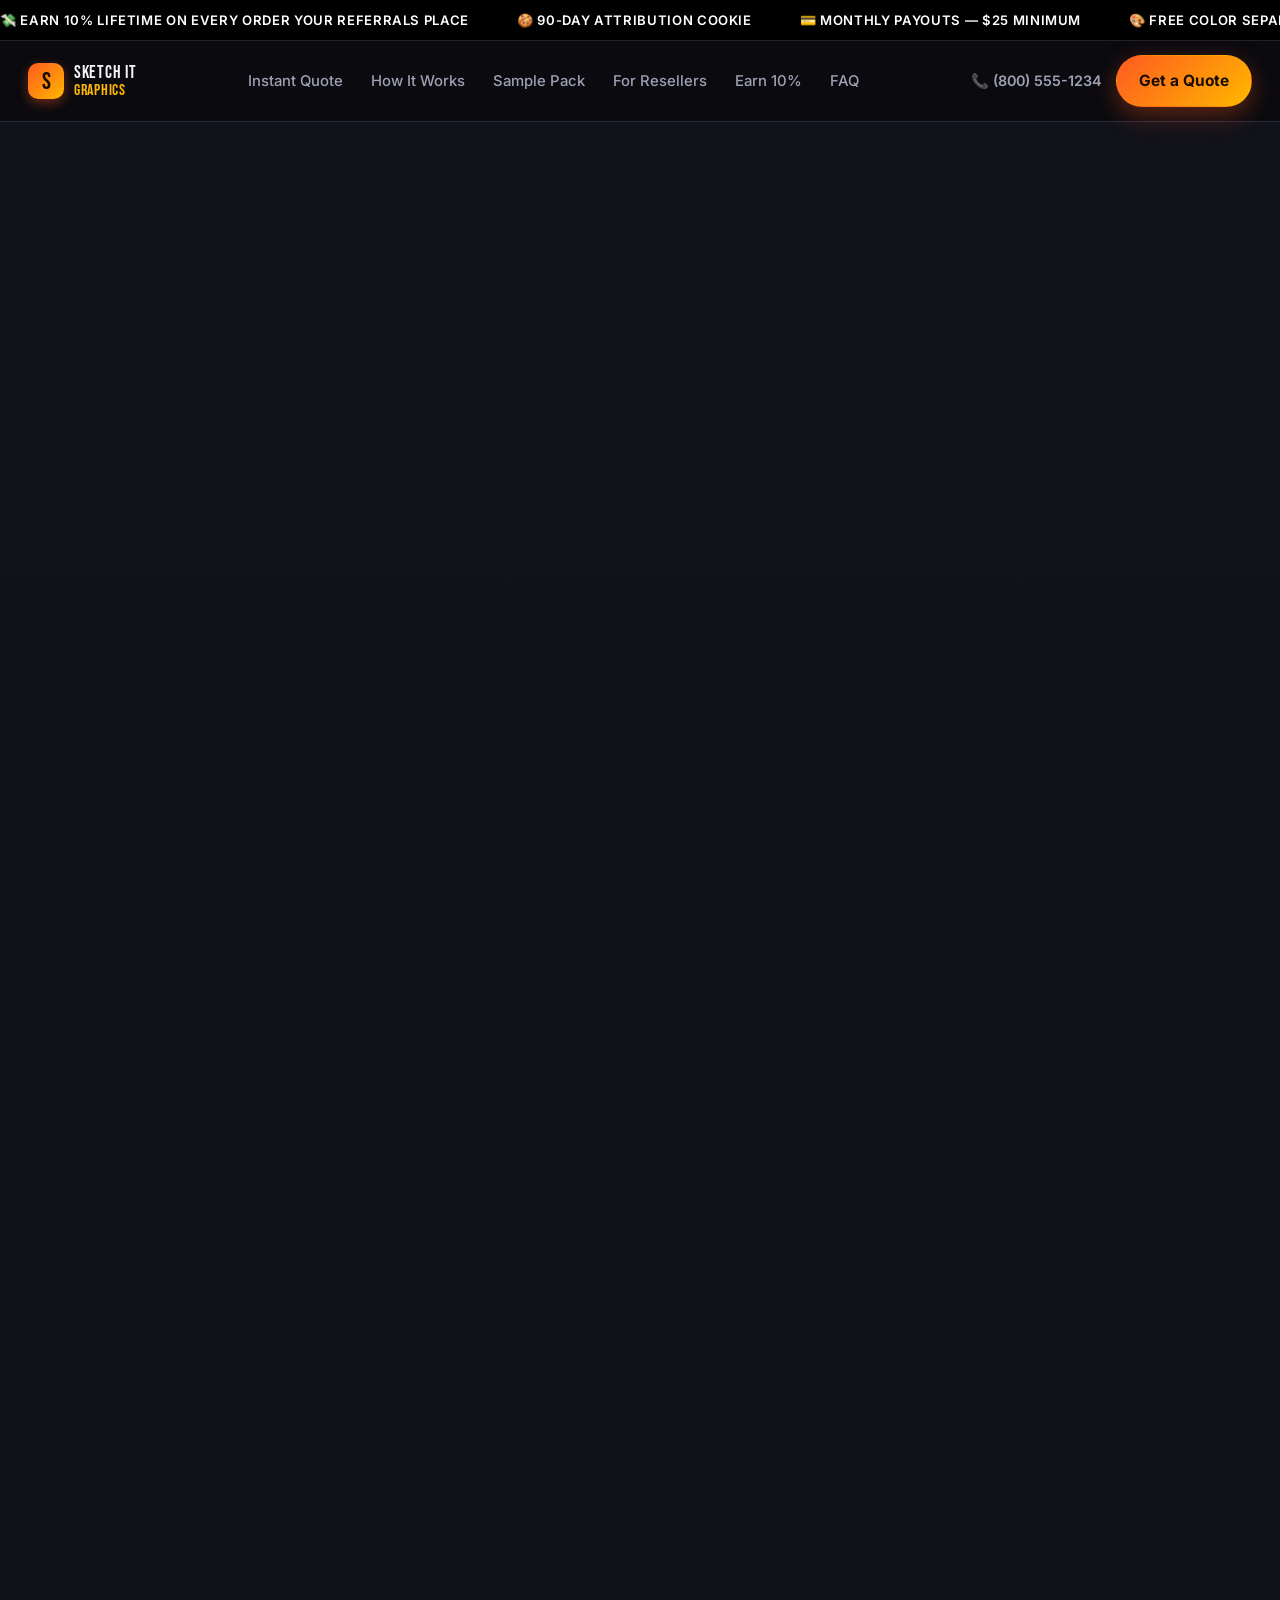
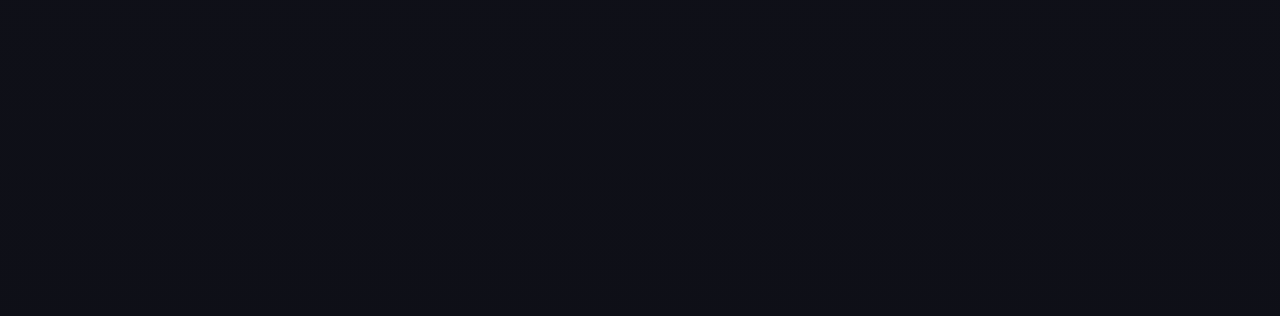
==== affiliate.html @ 32f90315 "Single-product reframe + free color separation + real separation API - Color separation now FREE (wa" ====
<!doctype html>
<html lang="en-US" dir="ltr">
<head>
<meta charset="utf-8" />
<meta name="viewport" content="width=device-width,initial-scale=1,viewport-fit=cover" />

<title>Affiliate Program — Earn 10% Lifetime · Sketch It Graphics</title>
<meta name="description" content="Earn 10% lifetime commission on every order your referrals ever place — first order, reorders, all of it. Free to join, 90-day cookie, monthly payouts. Sketch It Graphics affiliate program." />
<meta name="author" content="Sketch It Graphics" />
<meta name="robots" content="index,follow,max-snippet:-1,max-image-preview:large" />
<link rel="canonical" href="https://sketchitgraphics.com/affiliate.html" />

<meta name="theme-color" content="#0b0b10" media="(prefers-color-scheme: dark)" />
<meta name="theme-color" content="#ff5a1f" media="(prefers-color-scheme: light)" />
<meta name="application-name" content="Sketch It Graphics" />
<link rel="manifest" href="/site.webmanifest" />
<link rel="icon" type="image/svg+xml" href="/favicon.svg" />
<link rel="apple-touch-icon" href="/apple-touch-icon.png" />

<meta property="og:site_name" content="Sketch It Graphics" />
<meta property="og:type" content="website" />
<meta property="og:url" content="https://sketchitgraphics.com/affiliate.html" />
<meta property="og:title" content="Affiliate Program — Earn 10% Lifetime · Sketch It Graphics" />
<meta property="og:description" content="Earn 10% lifetime commission on every order your referrals ever place. Free to join, monthly payouts." />
<meta property="og:image" content="https://sketchitgraphics.com/og-image.png" />

<link rel="preconnect" href="https://fonts.googleapis.com">
<link rel="preconnect" href="https://fonts.gstatic.com" crossorigin>
<link rel="preload" as="style" href="https://fonts.googleapis.com/css2?family=Bebas+Neue&family=Inter:wght@400;500;600;700;800&display=swap">
<link rel="stylesheet" href="https://fonts.googleapis.com/css2?family=Bebas+Neue&family=Inter:wght@400;500;600;700;800&display=swap" media="print" onload="this.media='all';this.onload=null">
<noscript><link rel="stylesheet" href="https://fonts.googleapis.com/css2?family=Bebas+Neue&family=Inter:wght@400;500;600;700;800&display=swap"></noscript>
<link rel="stylesheet" href="styles.css" />

<script type="application/ld+json">
{
  "@context": "https://schema.org",
  "@type": "FAQPage",
  "mainEntity": [{
    "@type": "Question",
    "name": "How does the affiliate program work? Is it really 10% forever?",
    "acceptedAnswer": {
      "@type": "Answer",
      "text": "Yes. Sign up free, get a unique referral link, and anyone who orders through it is tagged to you for life. Every order they place — first order, reorders, rush jobs — pays you 10% of the order subtotal. Tracking uses a 90-day cookie plus permanent customer association on first purchase. Payouts are monthly via PayPal, Stripe, or ACH ($25 minimum). It stays a flat 10% on every order — no caps and no expiration."
    }
  }]
}
</script>
</head>
<body>

<a class="skip-link" href="#affiliate">Skip to affiliate program</a>

<!-- Top promo bar -->
<div class="promo-bar">
  <div class="promo-track">
    <span>💸 EARN 10% LIFETIME ON EVERY ORDER YOUR REFERRALS PLACE</span>
    <span>🍪 90-DAY ATTRIBUTION COOKIE</span>
    <span>💳 MONTHLY PAYOUTS — $25 MINIMUM</span>
    <span>🎨 FREE COLOR SEPARATION ON EVERY ORDER</span>
    <span>💸 EARN 10% LIFETIME ON EVERY ORDER YOUR REFERRALS PLACE</span>
    <span>🍪 90-DAY ATTRIBUTION COOKIE</span>
    <span>💳 MONTHLY PAYOUTS — $25 MINIMUM</span>
    <span>🎨 FREE COLOR SEPARATION ON EVERY ORDER</span>
  </div>
</div>

<!-- Nav -->
<header class="nav">
  <a href="/" class="logo">
    <span class="logo-mark">S</span>
    <span class="logo-text">Sketch It<br><em>Graphics</em></span>
  </a>
  <nav class="nav-links">
    <a href="/#quote">Instant Quote</a>
    <a href="/#how">How It Works</a>
    <a href="/#samples">Sample Pack</a>
    <a href="/reseller.html">For Resellers</a>
    <a href="/affiliate.html" class="active">Earn 10%</a>
    <a href="/#faq">FAQ</a>
  </nav>
  <div class="nav-cta">
    <a href="tel:+18005551234" class="phone">📞 (800) 555-1234</a>
    <a href="/#quote" class="btn btn-primary">Get a Quote</a>
  </div>
  <button class="hamburger" aria-label="menu">☰</button>
</header>

<!-- AFFILIATE -->
<section class="affiliate" id="affiliate">
  <div class="container">
    <div class="section-head">
      <span class="eyebrow">💸 Affiliate Program</span>
      <h2>Earn <span class="grad">10% of every order</span> your referrals ever place.</h2>
      <p>Not a one-time bounty. <b>Lifetime commission</b> — every reorder your client ever places with us pays you 10%. Forever.</p>
    </div>

    <div class="aff-grid">

      <!-- Earnings calculator -->
      <div class="aff-card aff-calc">
        <h3>📈 What you'd earn</h3>
        <p class="rc-sub">Adjust to your real audience. Lifetime commissions compound.</p>

        <div class="rc-row">
          <label>Clients you refer / month</label>
          <div class="rc-input"><input type="number" id="afClients" value="5" step="1" min="0" /></div>
        </div>
        <div class="rc-row">
          <label>Avg. order value</label>
          <div class="rc-input"><span>$</span><input type="number" id="afAvg" value="220" step="10" min="0" /></div>
        </div>
        <div class="rc-row">
          <label>Reorders per client / year</label>
          <div class="rc-input"><input type="number" id="afReorders" value="6" step="1" min="0" /></div>
        </div>
        <div class="rc-row">
          <label>Commission rate</label>
          <div class="rc-input rc-locked"><span>%</span><input type="number" value="10" disabled /></div>
        </div>

        <div class="rc-result aff-result">
          <div><span>Month 1</span><b id="afMonth1">$110</b></div>
          <div><span>Year 1</span><b id="afYear1">$7,920</b></div>
          <div><span>Year 3 (compounding)</span><b id="afYear3">$23,760</b></div>
        </div>
        <small class="micro">Assumes clients keep ordering at the same rate. Real numbers vary — track your actuals in your affiliate dashboard.</small>
      </div>

      <!-- Signup -->
      <div class="aff-card aff-signup">
        <h3>🎯 Apply in 30 seconds</h3>
        <p class="rc-sub">No follower minimum. Approval within 1 business day.</p>
        <form id="affForm" class="aff-form">
          <label class="af-field">
            <span>Full name</span>
            <input type="text" id="afName" required placeholder="Jane Designer" />
          </label>
          <label class="af-field">
            <span>Email</span>
            <input type="email" id="afEmail" required placeholder="you@email.com" />
          </label>
          <label class="af-field">
            <span>How will you promote us?</span>
            <select id="afChannel" required>
              <option value="">Pick one…</option>
              <option>Instagram / TikTok / social</option>
              <option>YouTube</option>
              <option>Email list / newsletter</option>
              <option>Blog / SEO content</option>
              <option>Discord / community</option>
              <option>I'm a designer with clients</option>
              <option>I run a print/sign shop</option>
              <option>Other</option>
            </select>
          </label>
          <label class="af-field">
            <span>Audience size or client volume <small>(optional)</small></span>
            <input type="text" id="afAudience" placeholder="e.g. 18k IG followers, or 12 clients/month" />
          </label>
          <label class="af-field">
            <span>Preferred referral code</span>
            <div class="af-code-input">
              <span class="af-prefix">sketchitgraphics.com/r/</span>
              <input type="text" id="afCode" placeholder="janedesigner" pattern="[a-z0-9-]{3,20}" maxlength="20" />
            </div>
            <small class="af-hint" id="afCodeStatus">3–20 chars, lowercase letters, numbers, dashes.</small>
          </label>
          <label class="toggle af-terms">
            <input type="checkbox" id="afAgree" required />
            <span>I agree to the <a href="#" id="afTermsLink">affiliate terms</a> — no spam, no fake traffic, no incentivized clicks.</span>
          </label>
          <button class="btn btn-primary btn-block btn-xl" type="submit">Apply for affiliate account →</button>
        </form>
        <div class="aff-success" id="affSuccess" hidden>
          <div class="success-mark">✓</div>
          <h4>You're in.</h4>
          <p>Your referral link is live. Bookmark your dashboard — first commission posts the moment a client of yours orders.</p>
          <div class="success-link">
            <code id="affLinkOut">sketchitgraphics.com/r/janedesigner</code>
            <button class="btn btn-ghost" id="copyLink">Copy</button>
          </div>
          <button class="btn btn-ghost btn-block" id="viewDash">View sample dashboard ↓</button>
        </div>
      </div>

      <!-- Dashboard preview -->
      <div class="aff-card aff-dash" id="affDash">
        <div class="dash-head">
          <h3>📊 Your affiliate dashboard</h3>
          <span class="dash-status"><span class="pulse"></span> Live preview</span>
        </div>

        <div class="dash-stats">
          <div class="ds">
            <span>This month</span>
            <b>$1,284<sup>.50</sup></b>
            <em class="up">↑ 22% vs last</em>
          </div>
          <div class="ds">
            <span>Lifetime earnings</span>
            <b>$11,408<sup>.00</sup></b>
            <em class="muted">since Jan 2026</em>
          </div>
          <div class="ds">
            <span>Active clients</span>
            <b>47</b>
            <em class="up">↑ 3 new</em>
          </div>
          <div class="ds">
            <span>Conversion rate</span>
            <b>14.2%</b>
            <em class="muted">click → first order</em>
          </div>
        </div>

        <div class="dash-section">
          <div class="dash-label">Recent commissions</div>
          <div class="dash-row"><span>InkLab Apparel</span><span class="pill pill-good">paid</span><b>+$48.20</b></div>
          <div class="dash-row"><span>Brookhaven Bears</span><span class="pill pill-good">paid</span><b>+$31.50</b></div>
          <div class="dash-row"><span>Sun Coast Marketing</span><span class="pill pill-pend">pending</span><b>+$92.40</b></div>
          <div class="dash-row"><span>Mira's Studio</span><span class="pill pill-pend">pending</span><b>+$22.00</b></div>
        </div>

        <div class="dash-section">
          <div class="dash-label">Your link</div>
          <div class="dash-link">
            <code id="dashLink">sketchitgraphics.com/r/your-code</code>
            <button class="btn btn-ghost" id="dashCopy">Copy</button>
          </div>
          <div class="dash-share">
            <a href="#" class="share-btn">📱 IG bio</a>
            <a href="#" class="share-btn">🎥 TikTok</a>
            <a href="#" class="share-btn">✉ Email</a>
            <a href="#" class="share-btn">📄 PDF kit</a>
          </div>
        </div>
      </div>
    </div>

    <!-- Perks strip -->
    <div class="aff-perks">
      <div class="ap"><b>🔁 Lifetime</b><span>10% on every reorder, no expiration</span></div>
      <div class="ap"><b>🍪 90-day cookie</b><span>Long-window attribution across devices</span></div>
      <div class="ap"><b>💳 Monthly payouts</b><span>PayPal, Stripe, or ACH — $25 minimum</span></div>
      <div class="ap"><b>📈 Real-time tracking</b><span>See clicks, orders, and earnings live</span></div>
      <div class="ap"><b>🎨 Creator kit</b><span>Logos, mockups, copy templates, sample videos</span></div>
      <div class="ap"><b>🏆 Flat 10%</b><span>Same rate on every order — no caps, no tiers to chase</span></div>
    </div>

    <!-- FAQ -->
    <div class="faq-list" style="max-width:760px;margin:40px auto 0">
      <details>
        <summary>How does the affiliate program work? Is it really 10% forever?</summary>
        <p>Yes — really. Sign up free, get a unique referral link, and anyone who orders through it gets tagged to you for life. Every order they place — first one, reorders, rush jobs — pays you <b>10%</b> of the order subtotal. We track via a 90-day cookie + permanent customer association on first purchase. Payouts are monthly via PayPal, Stripe, or ACH ($25 minimum). It stays a flat 10% on every order — no caps and no expiration.</p>
      </details>
    </div>
  </div>
</section>

<!-- FOOTER -->
<footer class="footer">
  <div class="container footer-grid">
    <div>
      <div class="logo footer-logo">
        <span class="logo-mark">S</span>
        <span class="logo-text">Sketch It<br><em>Graphics</em></span>
      </div>
      <p class="footer-tag">Custom heat transfers, quoted instantly. Made in the USA.</p>
      <div class="footer-social">
        <a href="#" aria-label="Instagram">IG</a>
        <a href="#" aria-label="TikTok">TT</a>
        <a href="#" aria-label="YouTube">YT</a>
        <a href="#" aria-label="Facebook">FB</a>
      </div>
    </div>
    <div>
      <h4>Product</h4>
      <a href="/#quote">Instant quote</a>
      <a href="/#about">Custom heat transfers</a>
      <a href="/#samples">Sample pack</a>
    </div>
    <div>
      <h4>Programs</h4>
      <a href="/#how">How it works</a>
      <a href="/reseller.html">Reseller program</a>
      <a href="/affiliate.html">Affiliate · earn 10%</a>
      <a href="/#faq">FAQ</a>
    </div>
    <div>
      <h4>Contact</h4>
      <a href="tel:+18005551234">📞 (800) 555-1234</a>
      <a href="sms:+18005551234">💬 Text us</a>
      <a href="mailto:hello@sketchitgraphics.com">✉ hello@sketchitgraphics.com</a>
      <p class="hours">Mon–Fri · 9a–6p ET</p>
    </div>
  </div>
  <div class="container footer-base">
    <span>© 2026 Sketch It Graphics, LLC</span>
    <span><a href="#">Terms</a> · <a href="#">Privacy</a> · <a href="#">Shipping</a> · <a href="#">Returns</a></span>
  </div>
</footer>

<script src="common.js" defer></script>
<script src="affiliate.js" defer></script>
</body>
</html>
---- styles.css ----
/* ============ MOBILE / PERF ============ */
html{scroll-behavior:smooth}
html,body{overflow-x:hidden;max-width:100vw}

/* Reduce paint cost — only animate transform/opacity */
@media (prefers-reduced-motion: reduce){
  *,*::before,*::after{
    animation-duration:.01ms!important;
    animation-iteration-count:1!important;
    transition-duration:.01ms!important;
    scroll-behavior:auto!important;
  }
  .promo-track{animation:none!important;transform:none!important}
  .floating-card{animation:none!important}
  .pulse{animation:none!important;box-shadow:none!important}
}

/* Lazy-render below-the-fold sections (browser skips paint/layout when off-screen) */
.products,.how,.samples,.reseller,.affiliate,.reviews,.faq,.seo-content,.final-cta,.footer{
  content-visibility:auto;
  contain-intrinsic-size:auto 800px;
}

/* Hint compositor for animated elements */
.promo-track,.floating-card,.shirt-svg,.sp,.pulse{will-change:transform}
.ship-fill{will-change:width}

/* Touch target minimums — Apple/Google guideline = 44×44px */
@media (pointer:coarse){
  .btn{min-height:44px}
  .seg-btn{min-height:44px}
  .nav-links a{padding:8px 0}
  .faq summary{min-height:48px}
  .footer a,.share-btn{min-height:36px;display:inline-flex;align-items:center}
}

/* Mobile: kill heavy effects */
@media (max-width:640px){
  /* Drop expensive backdrop blurs on mobile (huge GPU win) */
  .nav,.sticky-mobile{backdrop-filter:none;background:rgba(11,11,16,.96)}
  .modal{backdrop-filter:none}
  /* Slow long-running animations to reduce battery drain */
  .promo-track{animation-duration:50s}
  .floating-card{animation:none}
  /* Contain hero so floats don't blow out viewport */
  .hero,.hero-inner,.hero-visual{overflow:hidden}
  .mockup-shirt{max-width:88vw}
  /* Stop horizontal scroll from rotated sample chips */
  .sample-stack{transform:none}
  .sp{transform:none!important}
}

/* ============ A11Y ============ */
.skip-link{position:absolute;top:-100px;left:8px;background:var(--brand);color:#1a0c00;padding:10px 16px;border-radius:6px;font-weight:700;z-index:200;transition:top .15s}
.skip-link:focus{top:8px;outline:2px solid #fff;outline-offset:2px}

/* ============ BASE ============ */
*,*::before,*::after{box-sizing:border-box}
:root{
  --bg:#0b0b10;
  --bg-2:#11121a;
  --surface:#171823;
  --surface-2:#1f2030;
  --line:#2a2c3d;
  --text:#f5f5f7;
  --muted:#9ea0b3;
  --brand:#ff5a1f;
  --brand-2:#ffb800;
  --grad:linear-gradient(135deg,#ff5a1f 0%,#ffb800 100%);
  --good:#22c55e;
  --r-sm:8px;
  --r:14px;
  --r-lg:22px;
  --shadow-soft:0 8px 24px rgba(0,0,0,.25);
  --shadow-hard:0 24px 60px rgba(0,0,0,.45);
}
html,body{margin:0;padding:0;background:var(--bg);color:var(--text);font-family:'Inter',system-ui,-apple-system,Segoe UI,Roboto,sans-serif;line-height:1.55;-webkit-font-smoothing:antialiased}
img{max-width:100%;display:block}
a{color:inherit;text-decoration:none}
button{font-family:inherit;cursor:pointer;border:0;background:none;color:inherit}
h1,h2,h3,h4{font-family:'Bebas Neue',Inter,sans-serif;letter-spacing:.02em;line-height:1.05;font-weight:400}
h1{font-size:clamp(2.6rem,6vw,5rem)}
h2{font-size:clamp(2rem,4vw,3.4rem)}
h3{font-size:1.45rem;letter-spacing:.01em}
.container{max-width:1240px;margin:0 auto;padding:0 24px}
.eyebrow{display:inline-block;font-family:Inter;font-weight:700;font-size:.78rem;letter-spacing:.18em;text-transform:uppercase;color:var(--brand-2);margin-bottom:14px}
.section-head{text-align:center;max-width:760px;margin:0 auto 56px}
.section-head p{color:var(--muted);font-size:1.05rem}
.section-head.light .eyebrow{color:#fff}
.grad{background:var(--grad);-webkit-background-clip:text;background-clip:text;color:transparent}

/* ============ BUTTONS ============ */
.btn{display:inline-flex;align-items:center;justify-content:center;gap:8px;padding:13px 22px;border-radius:999px;font-weight:700;font-size:.97rem;transition:transform .15s ease,box-shadow .15s ease,background .15s ease;border:1px solid transparent;white-space:nowrap}
.btn:hover{transform:translateY(-1px)}
.btn-primary{background:var(--grad);color:#1a0c00;box-shadow:0 8px 24px rgba(255,90,31,.35)}
.btn-primary:hover{box-shadow:0 12px 32px rgba(255,90,31,.5)}
.btn-ghost{background:transparent;border-color:var(--line);color:var(--text)}
.btn-ghost:hover{background:var(--surface-2)}
.btn-xl{padding:16px 28px;font-size:1.05rem}
.btn-block{display:flex;width:100%}

/* ============ PROMO BAR ============ */
.promo-bar{background:#000;color:#fff;font-size:.82rem;font-weight:600;letter-spacing:.05em;overflow:hidden;border-bottom:1px solid #222}
.promo-track{display:flex;gap:48px;padding:10px 0;white-space:nowrap;animation:scroll 32s linear infinite;width:max-content}
.promo-track span b{color:var(--brand-2)}
@keyframes scroll{from{transform:translateX(0)}to{transform:translateX(-50%)}}

/* ============ NAV ============ */
.nav{position:sticky;top:0;z-index:50;display:flex;align-items:center;justify-content:space-between;padding:14px 28px;background:rgba(11,11,16,.85);backdrop-filter:blur(14px);border-bottom:1px solid var(--line)}
.logo{display:flex;align-items:center;gap:10px}
.logo-mark{width:36px;height:36px;border-radius:10px;background:var(--grad);display:grid;place-items:center;font-family:'Bebas Neue';font-size:1.5rem;color:#1a0c00;box-shadow:0 4px 12px rgba(255,90,31,.4)}
.logo-text{font-family:'Bebas Neue';font-size:1.15rem;line-height:.95;letter-spacing:.04em}
.logo-text em{font-style:normal;color:var(--brand-2);font-size:.85em}
.nav-links{display:flex;gap:28px}
.nav-links a{font-size:.93rem;font-weight:500;color:var(--muted);transition:color .15s}
.nav-links a:hover{color:var(--text)}
.nav-cta{display:flex;align-items:center;gap:14px}
.phone{font-size:.9rem;color:var(--muted);font-weight:600}
.hamburger{display:none;font-size:1.6rem}

/* ============ HERO ============ */
.hero{position:relative;padding:60px 24px 40px;background:radial-gradient(1100px 600px at 20% 0%,rgba(255,90,31,.18) 0%,transparent 60%),radial-gradient(900px 500px at 90% 30%,rgba(255,184,0,.12) 0%,transparent 60%),var(--bg);overflow:hidden}
.hero-inner{display:grid;grid-template-columns:1.05fr .95fr;gap:60px;align-items:center;max-width:1240px;margin:0 auto}
.badge-row{display:flex;flex-wrap:wrap;gap:8px;margin-bottom:18px}
.badge{padding:6px 12px;background:var(--surface);border:1px solid var(--line);border-radius:999px;font-size:.78rem;font-weight:600;color:var(--muted)}
.hero h1{margin:0 0 18px}
.hero-sub{font-size:1.13rem;color:var(--muted);max-width:540px;margin:0 0 28px}
.hero-sub b{color:#fff}
.hero-cta{display:flex;gap:12px;flex-wrap:wrap;margin-bottom:36px}
.trust-row{display:grid;grid-template-columns:repeat(4,1fr);gap:16px;padding:20px;background:var(--surface);border:1px solid var(--line);border-radius:var(--r-lg);max-width:540px}
.trust-row div{display:flex;flex-direction:column;text-align:left}
.trust-row b{font-family:'Bebas Neue';font-size:1.5rem;color:var(--brand-2);line-height:1}
.trust-row span{font-size:.74rem;color:var(--muted);text-transform:uppercase;letter-spacing:.08em;margin-top:6px}

/* Hero visual */
.hero-visual{position:relative;display:flex;justify-content:center;align-items:center;min-height:520px}
.mockup-shirt{position:relative;width:100%;max-width:440px;aspect-ratio:1/1}
.shirt-svg{position:relative;filter:drop-shadow(0 30px 60px rgba(0,0,0,.6))}
.shirt-svg svg{width:100%;height:auto}
.shirt-print{position:absolute;top:38%;left:50%;transform:translate(-50%,-50%);text-align:center;color:#fff;font-family:'Bebas Neue';width:55%}
.logo-big{font-size:clamp(1.6rem,3.5vw,2.6rem);letter-spacing:.08em;background:linear-gradient(135deg,#ff5a1f,#ffb800);-webkit-background-clip:text;background-clip:text;color:transparent;font-weight:700}
.logo-sub{font-size:.72rem;letter-spacing:.4em;color:#fff;margin-top:6px}
.floating-card{position:absolute;background:var(--surface);border:1px solid var(--line);border-radius:14px;padding:14px 16px;box-shadow:var(--shadow-hard);font-size:.85rem;animation:float 5s ease-in-out infinite}
.floating-card small{color:var(--muted);font-size:.74rem}
.card-1{top:6%;left:-8%;animation-delay:.2s}
.card-2{bottom:14%;right:-6%;animation-delay:.8s}
.card-3{top:48%;right:-10%;animation-delay:1.4s}
.fc-row{display:flex;gap:5px;margin-bottom:6px}
.dot{width:14px;height:14px;border-radius:50%;border:2px solid #fff}
.dot-red{background:#ef4444}.dot-blue{background:#3b82f6}.dot-yellow{background:#facc15}.dot-black{background:#000}
.fc-price{font-family:'Bebas Neue';font-size:1.7rem;color:var(--brand-2);line-height:1}
.fc-stat{font-weight:700;font-size:.95rem;color:var(--good)}
@keyframes float{0%,100%{transform:translateY(0)}50%{transform:translateY(-10px)}}

/* Brand strip */
.brand-strip{margin-top:60px;display:flex;align-items:center;gap:30px;color:var(--muted);max-width:1240px;margin-left:auto;margin-right:auto;padding-top:36px;border-top:1px solid var(--line)}
.brand-strip>span{font-size:.78rem;font-weight:700;letter-spacing:.18em;white-space:nowrap}
.brand-strip .brands{display:flex;gap:34px;flex-wrap:wrap;font-family:'Bebas Neue';font-size:1.05rem;letter-spacing:.15em;opacity:.55}

/* ============ QUOTE SECTION ============ */
.quote-section{padding:90px 24px;background:linear-gradient(180deg,var(--bg) 0%,var(--bg-2) 100%)}
.quote-grid{display:grid;grid-template-columns:repeat(3,1fr);gap:20px;align-items:start}
.quote-card{background:var(--surface);border:1px solid var(--line);border-radius:var(--r-lg);padding:26px;box-shadow:var(--shadow-soft)}
.quote-card h3{margin:0 0 18px;font-size:1.3rem;color:var(--brand-2)}

/* Upload */
.dropzone{display:block;border:2px dashed var(--line);border-radius:var(--r);padding:32px 18px;text-align:center;cursor:pointer;transition:border-color .15s,background .15s;min-height:200px;display:flex;align-items:center;justify-content:center;position:relative}
.dropzone:hover,.dropzone.drag{border-color:var(--brand);background:rgba(255,90,31,.05)}
.dz-icon{font-size:2.2rem;margin-bottom:10px}
.dz-empty b{display:block;margin-bottom:4px}
.dz-empty small{color:var(--muted);font-size:.82rem}
.dz-preview{position:relative;width:100%}
.dz-preview img{max-height:200px;margin:0 auto;border-radius:8px;background:#fff;padding:6px}
.dz-remove{position:absolute;top:-8px;right:-8px;background:var(--surface-2);border:1px solid var(--line);border-radius:999px;padding:5px 10px;font-size:.78rem;color:var(--text)}
.analysis{margin-top:18px;padding:14px;background:var(--surface-2);border-radius:var(--r);font-size:.9rem}
.analysis-head{display:flex;justify-content:space-between;align-items:baseline;margin-bottom:10px}
.analysis-head small{color:var(--muted);font-size:.78rem}
.analysis-row{display:flex;justify-content:space-between;padding:6px 0;border-bottom:1px solid var(--line)}
.analysis-row:last-of-type{border:0}
.palette{display:flex;gap:6px;flex-wrap:wrap;margin:10px 0}
.palette div{width:24px;height:24px;border-radius:6px;border:2px solid #fff;box-shadow:0 2px 6px rgba(0,0,0,.3)}
.analysis-tip{margin-top:10px;padding:8px 10px;background:rgba(255,184,0,.1);border-left:3px solid var(--brand-2);font-size:.82rem;border-radius:4px;color:#ffd56b}
.email-quote{display:flex;gap:8px;margin-top:18px}
.email-quote input{flex:1;padding:11px 14px;background:var(--surface-2);border:1px solid var(--line);border-radius:var(--r-sm);color:#fff;font-size:.9rem}
.email-quote input:focus{outline:none;border-color:var(--brand)}

/* Options */
.opt{margin-bottom:20px}
.opt label{display:flex;justify-content:space-between;font-size:.88rem;font-weight:600;margin-bottom:9px;color:var(--muted)}
.opt-val{color:var(--brand-2);font-weight:700;font-family:'Bebas Neue';font-size:1.1rem;letter-spacing:.04em}
.opt-hint{display:block;color:var(--muted);font-size:.78rem;margin-top:6px;line-height:1.4}
.seg{display:flex;flex-wrap:wrap;gap:6px;background:var(--surface-2);padding:5px;border-radius:var(--r);border:1px solid var(--line)}
.seg-btn{flex:1 1 auto;padding:9px 12px;border-radius:8px;font-size:.85rem;font-weight:600;color:var(--muted);transition:all .15s;min-width:0;display:flex;flex-direction:column;align-items:center;gap:2px;line-height:1.1}
.seg-btn small{font-weight:400;font-size:.7rem;opacity:.7}
.seg-btn:hover{color:var(--text)}
.seg-btn.active{background:var(--grad);color:#1a0c00;box-shadow:0 4px 12px rgba(255,90,31,.3)}
.seg-btn.active small{opacity:.8}
input[type=range]{-webkit-appearance:none;appearance:none;width:100%;height:6px;background:var(--surface-2);border-radius:3px;outline:none;margin:6px 0}
input[type=range]::-webkit-slider-thumb{-webkit-appearance:none;width:22px;height:22px;border-radius:50%;background:var(--grad);cursor:pointer;border:3px solid var(--surface);box-shadow:0 4px 8px rgba(0,0,0,.3)}
input[type=range]::-moz-range-thumb{width:22px;height:22px;border-radius:50%;background:#ff5a1f;cursor:pointer;border:3px solid var(--surface)}
.range-ticks{display:flex;justify-content:space-between;font-size:.7rem;color:var(--muted);margin-top:4px}
.qty-tiers{display:flex;gap:4px;margin-top:8px;flex-wrap:wrap;font-size:.7rem}
.qty-tiers span{padding:3px 7px;border-radius:4px;background:var(--surface-2);color:var(--muted)}
.qty-tiers span.hit{background:rgba(34,197,94,.15);color:var(--good);font-weight:600}
.opt-toggles{display:flex;flex-direction:column;gap:8px;padding:14px;background:var(--surface-2);border-radius:var(--r);margin-top:8px}
.toggle{display:flex;align-items:center;gap:10px;font-size:.85rem;cursor:pointer}
.toggle input{accent-color:var(--brand)}

/* Price */
.price-card{position:sticky;top:90px;background:linear-gradient(180deg,var(--surface) 0%,var(--surface-2) 100%);border-color:var(--brand)}
.price-hero{display:grid;grid-template-columns:1fr 1fr;gap:14px;margin-bottom:20px;padding:18px;background:var(--bg);border-radius:var(--r);border:1px solid var(--line)}
.price-per span,.price-total span{display:block;font-size:.72rem;color:var(--muted);text-transform:uppercase;letter-spacing:.08em;margin-bottom:6px}
.price-per b{font-family:'Bebas Neue';font-size:2rem;color:var(--text);line-height:1}
.price-total b{font-family:'Bebas Neue';font-size:2.4rem;color:var(--brand-2);line-height:1}
.price-breakdown{padding:14px 0;border-top:1px dashed var(--line);border-bottom:1px dashed var(--line);margin-bottom:18px}
.bd-row{display:flex;justify-content:space-between;padding:6px 0;font-size:.9rem;color:var(--muted)}
.bd-row[hidden]{display:none}
.bd-row b{color:var(--text)}
.bd-row.discount b,.bd-row.reseller b{color:var(--good)}
.bd-row.total{font-size:1.05rem;font-weight:700;border-top:1px solid var(--line);margin-top:6px;padding-top:10px;color:var(--text)}
.bd-row.total b{font-family:'Bebas Neue';font-size:1.5rem;color:var(--brand-2)}
.ship-progress{margin-bottom:18px;padding:12px;background:var(--bg);border-radius:var(--r);border:1px solid var(--line)}
.ship-label{font-size:.85rem;margin-bottom:8px}
.ship-label b{color:var(--brand-2)}
.ship-bar{height:6px;background:var(--surface-2);border-radius:3px;overflow:hidden}
.ship-fill{height:100%;background:var(--grad);width:0;transition:width .3s ease}
.price-perks{display:flex;flex-direction:column;gap:6px;margin-top:16px;font-size:.82rem;color:var(--muted)}
#checkoutBtn{margin-bottom:10px}

/* Live proof */
.live-proof{display:inline-flex;align-items:center;gap:10px;padding:10px 18px;background:var(--surface);border:1px solid var(--line);border-radius:999px;margin:30px auto 0;font-size:.85rem;color:var(--muted);position:relative;left:50%;transform:translateX(-50%)}
.pulse{width:8px;height:8px;border-radius:50%;background:var(--good);box-shadow:0 0 0 0 rgba(34,197,94,.7);animation:pulse 1.8s infinite}
@keyframes pulse{70%{box-shadow:0 0 0 12px rgba(34,197,94,0)}100%{box-shadow:0 0 0 0 rgba(34,197,94,0)}}

/* ============ PRODUCTS ============ */
.products{padding:90px 24px;background:var(--bg-2)}
.product-grid{display:grid;grid-template-columns:repeat(3,1fr);gap:22px}
.partners-grid{grid-template-columns:repeat(2,1fr);max-width:900px;margin:0 auto}
.product-card{position:relative;background:var(--surface);border:1px solid var(--line);border-radius:var(--r-lg);padding:30px;transition:transform .2s,border-color .2s}
.product-card:hover{transform:translateY(-4px);border-color:var(--brand)}
.product-card.featured{border-color:var(--brand);box-shadow:0 12px 32px rgba(255,90,31,.15)}
.ribbon{position:absolute;top:18px;right:18px;background:var(--grad);color:#1a0c00;padding:4px 10px;border-radius:999px;font-size:.7rem;font-weight:700;text-transform:uppercase;letter-spacing:.08em}
.product-icon{font-size:2.5rem;margin-bottom:14px}
.product-tag{color:var(--muted);font-size:.85rem;margin:6px 0 16px;line-height:1.4}
.product-card ul{list-style:none;padding:0;margin:0 0 22px;font-size:.93rem}
.product-card li{padding:6px 0;border-bottom:1px dashed var(--line);color:var(--muted)}
.product-card li:last-child{border:0}
.product-price{font-size:1rem;color:var(--muted);margin-bottom:16px}
.product-price b{font-family:'Bebas Neue';font-size:1.7rem;color:var(--brand-2)}

/* ============ HOW ============ */
.how{padding:90px 24px;background:var(--bg)}
.steps{display:grid;grid-template-columns:repeat(4,1fr);gap:22px;position:relative}
.step{background:var(--surface);border:1px solid var(--line);border-radius:var(--r-lg);padding:28px;position:relative}
.step-num{position:absolute;top:-18px;left:24px;width:42px;height:42px;border-radius:50%;background:var(--grad);color:#1a0c00;display:grid;place-items:center;font-family:'Bebas Neue';font-size:1.5rem;box-shadow:0 6px 16px rgba(255,90,31,.4)}
.step h3{margin:14px 0 10px}
.step p{color:var(--muted);font-size:.93rem;margin:0}

/* ============ SAMPLES ============ */
.samples{padding:90px 24px;background:linear-gradient(180deg,var(--bg-2) 0%,var(--bg) 100%)}
.samples-inner{display:grid;grid-template-columns:1.1fr .9fr;gap:60px;align-items:center}
.sample-list{list-style:none;padding:0;margin:20px 0;font-size:1rem}
.sample-list li{padding:8px 0;color:var(--muted)}
.sample-form{display:flex;gap:10px;margin-top:20px;max-width:480px}
.sample-form input{flex:1;padding:14px 18px;background:var(--surface);border:1px solid var(--line);border-radius:999px;color:#fff;font-size:.95rem}
.sample-form input:focus{outline:none;border-color:var(--brand)}
.micro{display:block;margin-top:10px;font-size:.78rem;color:var(--muted)}
.samples-visual{display:flex;justify-content:center}
.sample-stack{display:grid;grid-template-columns:repeat(2,1fr);gap:14px;max-width:380px}
.sp{padding:24px 18px;border-radius:var(--r);font-family:'Bebas Neue';font-size:1.2rem;letter-spacing:.1em;text-align:center;box-shadow:var(--shadow-soft);transform:rotate(-2deg);transition:transform .2s}
.sp:nth-child(even){transform:rotate(2deg)}
.sp:hover{transform:rotate(0) scale(1.05)}
.sp-1{background:#ef4444;color:#fff}
.sp-2{background:linear-gradient(135deg,#ec4899,#8b5cf6,#3b82f6);color:#fff}
.sp-3{background:#fbbf24;color:#000}
.sp-4{background:#a7f3d0;color:#064e3b;box-shadow:0 0 30px rgba(167,243,208,.5)}
.sp-5{background:linear-gradient(135deg,#fbbf24,#fde68a,#f59e0b);color:#000}
.sp-6{background:linear-gradient(135deg,#d4d4d8,#fff,#a1a1aa);color:#000}
.sp-7{background:#1e293b;color:#fff;border:2px solid #94a3b8}
.sp-8{background:#000;color:#fff;border:2px solid var(--brand)}

/* ============ RESELLER ============ */
.reseller{padding:90px 24px;background:radial-gradient(800px 400px at 50% 0%,rgba(255,90,31,.12),transparent 60%),var(--bg-2)}
.reseller-grid{display:grid;grid-template-columns:1fr 1fr;gap:22px}
.reseller-card{background:var(--surface);border:1px solid var(--line);border-radius:var(--r-lg);padding:30px}
.reseller-card h3{color:var(--brand-2);margin:0 0 8px}
.rc-sub{color:var(--muted);font-size:.92rem;margin:0 0 20px}
.rc-row{display:flex;align-items:center;justify-content:space-between;margin-bottom:12px;gap:14px}
.rc-row label{font-size:.88rem;color:var(--muted)}
.rc-input{display:flex;align-items:center;background:var(--surface-2);border:1px solid var(--line);border-radius:var(--r-sm);padding:0 12px;min-width:130px}
.rc-input span{color:var(--muted);font-weight:700;margin-right:4px}
.rc-input input{flex:1;padding:11px 0;background:transparent;border:0;color:#fff;font-size:.95rem;font-weight:600;width:100%}
.rc-input input:focus{outline:none}
.rc-result{display:grid;grid-template-columns:repeat(3,1fr);gap:10px;margin-top:20px;padding:16px;background:linear-gradient(135deg,rgba(34,197,94,.12),rgba(34,197,94,.05));border:1px solid rgba(34,197,94,.3);border-radius:var(--r)}
.rc-result>div{display:flex;flex-direction:column;text-align:center}
.rc-result span{font-size:.72rem;color:var(--muted);text-transform:uppercase;letter-spacing:.08em;margin-bottom:4px}
.rc-result b{font-family:'Bebas Neue';font-size:1.6rem;color:var(--good)}
.perks{list-style:none;padding:0;margin:0 0 24px;font-size:.95rem}
.perks li{padding:9px 0;border-bottom:1px dashed var(--line);color:var(--muted)}
.perks li b{color:var(--text)}

/* ============ AFFILIATE ============ */
.affiliate{padding:90px 24px;background:linear-gradient(180deg,var(--bg-2) 0%,#0d0e16 100%);position:relative;overflow:hidden}
.affiliate::before{content:"";position:absolute;top:-200px;left:50%;transform:translateX(-50%);width:900px;height:600px;background:radial-gradient(circle,rgba(255,184,0,.12),transparent 60%);pointer-events:none}
.aff-grid{display:grid;grid-template-columns:1fr 1.05fr 1fr;gap:20px;align-items:start;position:relative}
.aff-card{background:var(--surface);border:1px solid var(--line);border-radius:var(--r-lg);padding:28px;box-shadow:var(--shadow-soft)}
.aff-card h3{color:var(--brand-2);margin:0 0 8px}

/* Calculator */
.aff-result{grid-template-columns:repeat(3,1fr)}
.aff-result b{font-size:1.4rem}
.rc-locked input{color:var(--muted)!important}

/* Signup form */
.aff-signup{border-color:var(--brand);box-shadow:0 12px 32px rgba(255,90,31,.15)}
.aff-form{display:flex;flex-direction:column;gap:13px;margin-top:6px}
.af-field{display:flex;flex-direction:column;gap:6px}
.af-field>span{font-size:.82rem;font-weight:600;color:var(--muted)}
.af-field>span small{font-weight:400;opacity:.7}
.af-field input,.af-field select{padding:11px 14px;background:var(--surface-2);border:1px solid var(--line);border-radius:var(--r-sm);color:#fff;font-size:.93rem;font-family:inherit}
.af-field input:focus,.af-field select:focus{outline:none;border-color:var(--brand)}
.af-field select{cursor:pointer}
.af-code-input{display:flex;align-items:center;background:var(--surface-2);border:1px solid var(--line);border-radius:var(--r-sm);overflow:hidden}
.af-code-input:focus-within{border-color:var(--brand)}
.af-prefix{padding:11px 4px 11px 14px;color:var(--muted);font-size:.85rem;white-space:nowrap;font-family:monospace}
.af-code-input input{flex:1;border:0!important;background:transparent;padding-left:0}
.af-hint{color:var(--muted);font-size:.76rem}
.af-hint.ok{color:var(--good)}
.af-hint.err{color:#ef4444}
.af-terms{font-size:.83rem;line-height:1.45;align-items:flex-start;padding:4px 0 8px}
.af-terms input{margin-top:3px}
.af-terms a{color:var(--brand-2);text-decoration:underline}

/* Success state */
.aff-success{text-align:center;padding:12px 0}
.success-mark{width:64px;height:64px;border-radius:50%;background:var(--good);color:#fff;display:grid;place-items:center;font-size:2rem;margin:8px auto 14px;box-shadow:0 8px 24px rgba(34,197,94,.4)}
.aff-success h4{font-family:'Bebas Neue';font-size:1.7rem;margin:0 0 8px}
.aff-success p{color:var(--muted);font-size:.93rem;margin:0 0 18px}
.success-link{display:flex;gap:8px;align-items:center;background:var(--surface-2);padding:8px;border-radius:var(--r-sm);margin-bottom:14px}
.success-link code{flex:1;padding:6px 10px;font-size:.83rem;color:var(--brand-2);font-family:monospace;overflow:hidden;text-overflow:ellipsis;white-space:nowrap;text-align:left}

/* Dashboard preview */
.aff-dash{background:linear-gradient(180deg,var(--surface) 0%,var(--surface-2) 100%);position:relative}
.dash-head{display:flex;justify-content:space-between;align-items:flex-start;margin-bottom:18px}
.dash-status{display:inline-flex;align-items:center;gap:6px;font-size:.72rem;color:var(--good);background:rgba(34,197,94,.1);padding:4px 10px;border-radius:999px;text-transform:uppercase;letter-spacing:.08em;font-weight:600}
.dash-stats{display:grid;grid-template-columns:1fr 1fr;gap:10px;margin-bottom:20px}
.ds{padding:14px;background:var(--bg);border:1px solid var(--line);border-radius:var(--r);display:flex;flex-direction:column}
.ds span{font-size:.7rem;color:var(--muted);text-transform:uppercase;letter-spacing:.08em;margin-bottom:6px}
.ds b{font-family:'Bebas Neue';font-size:1.7rem;color:var(--brand-2);line-height:1}
.ds b sup{font-size:.55em;color:var(--muted);font-family:'Bebas Neue'}
.ds em{font-size:.72rem;font-style:normal;margin-top:6px}
.ds em.up{color:var(--good)}
.ds em.muted{color:var(--muted)}
.dash-section{margin-top:14px}
.dash-label{font-size:.72rem;color:var(--muted);text-transform:uppercase;letter-spacing:.1em;font-weight:700;margin-bottom:10px}
.dash-row{display:grid;grid-template-columns:1fr auto auto;align-items:center;gap:10px;padding:9px 12px;background:var(--bg);border-radius:var(--r-sm);font-size:.88rem;margin-bottom:6px}
.dash-row b{font-family:'Bebas Neue';font-size:1.1rem;color:var(--good);justify-self:end}
.pill{font-size:.7rem;font-weight:700;padding:3px 8px;border-radius:999px;text-transform:uppercase;letter-spacing:.06em}
.pill-good{background:rgba(34,197,94,.15);color:var(--good)}
.pill-pend{background:rgba(255,184,0,.15);color:var(--brand-2)}
.dash-link{display:flex;gap:8px;align-items:center;background:var(--bg);padding:8px;border-radius:var(--r-sm);margin-bottom:12px}
.dash-link code{flex:1;padding:6px 10px;font-size:.83rem;color:var(--brand-2);font-family:monospace;overflow:hidden;text-overflow:ellipsis;white-space:nowrap}
.dash-share{display:flex;gap:6px;flex-wrap:wrap}
.share-btn{padding:7px 12px;background:var(--surface-2);border:1px solid var(--line);border-radius:999px;font-size:.78rem;color:var(--muted);transition:all .15s}
.share-btn:hover{border-color:var(--brand);color:var(--text)}

/* Perks strip */
.aff-perks{display:grid;grid-template-columns:repeat(6,1fr);gap:14px;margin-top:36px;padding:24px;background:var(--surface);border:1px solid var(--line);border-radius:var(--r-lg)}
.ap{display:flex;flex-direction:column;gap:4px;text-align:center}
.ap b{font-family:'Bebas Neue';font-size:1.1rem;color:var(--brand-2);letter-spacing:.04em}
.ap span{font-size:.78rem;color:var(--muted);line-height:1.35}

/* ============ REVIEWS ============ */
.reviews{padding:90px 24px;background:var(--bg)}
.review-grid{display:grid;grid-template-columns:repeat(4,1fr);gap:18px}
.review{background:var(--surface);border:1px solid var(--line);border-radius:var(--r-lg);padding:24px;display:flex;flex-direction:column;justify-content:space-between}
.stars{color:var(--brand-2);font-size:1.1rem;margin-bottom:12px;letter-spacing:.1em}
.review p{font-size:.93rem;color:var(--text);margin:0 0 18px;line-height:1.55}
.reviewer{display:flex;flex-direction:column;font-size:.83rem;color:var(--muted)}
.reviewer b{color:var(--text);font-size:.92rem}

/* ============ FAQ ============ */
.faq{padding:90px 24px;background:var(--bg-2)}
.faq-list{max-width:840px;margin:0 auto}
.faq details{border:1px solid var(--line);background:var(--surface);border-radius:var(--r);margin-bottom:10px;overflow:hidden;transition:border-color .15s}
.faq details[open]{border-color:var(--brand)}
.faq summary{padding:18px 22px;cursor:pointer;font-weight:600;font-size:1rem;list-style:none;display:flex;justify-content:space-between;align-items:center;color:var(--text)}
.faq summary::-webkit-details-marker{display:none}
.faq summary::after{content:"+";font-size:1.4rem;color:var(--brand-2);transition:transform .2s}
.faq details[open] summary::after{transform:rotate(45deg)}
.faq p{padding:0 22px 20px;margin:0;color:var(--muted);font-size:.93rem;line-height:1.65}

/* ============ SEO CONTENT ============ */
.seo-content{padding:90px 24px;background:var(--bg)}
.seo-grid{display:grid;grid-template-columns:1fr 1fr;gap:30px 40px;max-width:1080px;margin:0 auto}
.seo-block h3{font-family:'Bebas Neue';font-size:1.5rem;color:var(--brand-2);margin:0 0 12px;letter-spacing:.02em}
.seo-block p{color:var(--muted);font-size:.97rem;line-height:1.7;margin:0 0 12px}
.seo-block p:last-child{margin-bottom:0}
.seo-block strong{color:var(--text);font-weight:600}
.seo-block a{color:var(--brand-2);text-decoration:underline;text-decoration-color:rgba(255,184,0,.4);text-underline-offset:3px}
.seo-block a:hover{text-decoration-color:var(--brand-2)}
@media (max-width:768px){
  .seo-grid{grid-template-columns:1fr;gap:30px}
}

/* ============ FINAL CTA ============ */
.final-cta{padding:100px 24px;background:radial-gradient(900px 500px at 50% 50%,rgba(255,90,31,.25),transparent 65%),var(--bg);text-align:center}
.final-inner h2{margin:0 0 14px}
.final-inner p{color:var(--muted);font-size:1.1rem;margin-bottom:30px;max-width:520px;margin-left:auto;margin-right:auto}

/* ============ FOOTER ============ */
.footer{background:#06060a;padding:60px 24px 24px;border-top:1px solid var(--line)}
.footer-grid{display:grid;grid-template-columns:1.4fr 1fr 1fr 1fr;gap:40px;margin-bottom:40px}
.footer-logo{margin-bottom:14px}
.footer-tag{color:var(--muted);font-size:.92rem;margin:0 0 18px}
.footer-social{display:flex;gap:10px}
.footer-social a{width:36px;height:36px;border-radius:50%;background:var(--surface);border:1px solid var(--line);display:grid;place-items:center;font-size:.75rem;font-weight:700;letter-spacing:.05em;transition:background .15s}
.footer-social a:hover{background:var(--brand);color:#1a0c00}
.footer h4{font-family:Inter;font-size:.78rem;font-weight:700;letter-spacing:.15em;text-transform:uppercase;color:var(--text);margin:0 0 18px}
.footer a{display:block;padding:5px 0;color:var(--muted);font-size:.92rem}
.footer a:hover{color:var(--brand-2)}
.hours{color:var(--muted);font-size:.85rem;margin:14px 0 0}
.footer-base{display:flex;justify-content:space-between;font-size:.83rem;color:var(--muted);padding-top:20px;border-top:1px solid var(--line)}
.footer-base a{display:inline;color:var(--muted)}

/* ============ STICKY/FLOATING ============ */
.sticky-mobile{position:fixed;bottom:0;left:0;right:0;padding:12px 16px;background:rgba(11,11,16,.95);backdrop-filter:blur(12px);border-top:1px solid var(--line);z-index:40;display:none}
.chat-bubble{position:fixed;bottom:24px;right:24px;width:60px;height:60px;border-radius:50%;background:var(--grad);font-size:1.6rem;box-shadow:0 12px 28px rgba(255,90,31,.5);z-index:45;transition:transform .15s}
.chat-bubble:hover{transform:scale(1.08)}
.chat-dot{position:absolute;top:8px;right:8px;width:12px;height:12px;border-radius:50%;background:var(--good);border:2px solid var(--bg);animation:pulse 2s infinite}

/* Modal */
.modal{position:fixed;inset:0;background:rgba(0,0,0,.7);backdrop-filter:blur(6px);z-index:80;display:grid;place-items:center;padding:20px}
.modal[hidden]{display:none}
.modal-box{background:var(--surface);border:1px solid var(--brand);border-radius:var(--r-lg);max-width:440px;width:100%;padding:36px;position:relative;box-shadow:var(--shadow-hard);text-align:center}
.modal-close{position:absolute;top:14px;right:14px;width:30px;height:30px;border-radius:50%;background:var(--surface-2);font-size:.95rem}
.modal-eyebrow{font-size:.78rem;letter-spacing:.15em;color:var(--brand-2);font-weight:700;text-transform:uppercase;margin-bottom:10px}
.modal-box h3{margin:0 0 10px}
.modal-box p{color:var(--muted);margin:0 0 18px;font-size:.95rem}
.modal-box form{display:flex;gap:8px;margin-bottom:8px}
.modal-box input{flex:1;padding:13px 16px;background:var(--surface-2);border:1px solid var(--line);border-radius:999px;color:#fff;font-size:.93rem}
.modal-box input:focus{outline:none;border-color:var(--brand)}

/* Size — exact width × height inputs */
.size-fields{display:flex;align-items:center;gap:10px}
.dim-input{display:flex;align-items:center;gap:8px;flex:1;background:var(--surface-2);border:1px solid var(--line);border-radius:var(--r-sm);padding:9px 13px}
.dim-input:focus-within{border-color:var(--brand)}
.dim-input input{width:100%;min-width:0;background:transparent;border:none;color:#fff;font-size:1rem;font-weight:700;-moz-appearance:textfield;appearance:textfield}
.dim-input input:focus{outline:none}
.dim-input input::-webkit-outer-spin-button,.dim-input input::-webkit-inner-spin-button{-webkit-appearance:none;margin:0}
.dim-input span{font-size:.8rem;color:var(--muted);white-space:nowrap}
.dim-x{color:var(--muted);font-weight:700;font-size:1.05rem}
.qty-contact{margin-top:10px;font-size:.82rem;color:var(--muted)}
.qty-contact[hidden]{display:none}
.qty-contact a{color:var(--brand-2);text-decoration:underline;font-weight:700}

/* Live color-separation preview (in the upload analysis panel) */
.sep-preview{margin-top:12px;padding-top:12px;border-top:1px solid var(--line)}
.sep-preview[hidden]{display:none}
.sep-preview-head{display:flex;align-items:center;justify-content:space-between;gap:10px;margin-bottom:8px}
.sep-preview-head b{font-size:.9rem;color:var(--text)}
.sep-preview-head small{font-size:.76rem;color:var(--brand-2)}
.sep-preview img{display:block;width:100%;border-radius:var(--r-sm);border:1px solid var(--line);background:#1e1e1e}
.sep-note{display:block;margin-top:7px;font-size:.76rem;color:var(--muted);line-height:1.4}
.sep-preview.is-error .sep-preview-head small{color:var(--muted)}

/* Checkout step (order summary + free-separation offer) */
.modal-box.checkout{max-width:480px;text-align:left;padding:28px}
.modal-box.checkout h3{text-align:left}
.co-lead{color:var(--muted);font-size:.92rem;margin:0 0 16px;line-height:1.5}
.co-summary{background:var(--surface-2);border:1px solid var(--line);border-radius:var(--r-sm);padding:14px 16px;margin-bottom:16px}
.co-row{display:flex;justify-content:space-between;gap:14px;font-size:.9rem;padding:5px 0}
.co-row span{color:var(--muted)}
.co-row b{color:var(--text)}
.co-row.co-spec{border-bottom:1px solid var(--line);padding-bottom:9px;margin-bottom:4px}
.co-row.co-spec span{color:var(--text);font-weight:600}
.co-free{color:var(--good)}
.co-free s{color:var(--muted);opacity:.7;margin-right:6px;font-weight:400}
.co-row.co-disc b{color:var(--good)}
.co-row.co-total{border-top:1px solid var(--line);margin-top:6px;padding-top:10px;font-size:1.05rem}
.co-row.co-total span,.co-row.co-total b{color:var(--text);font-weight:800}
.co-offer{background:rgba(255,90,31,.08);border:1px solid var(--brand);border-radius:var(--r-sm);padding:14px 16px;margin-bottom:18px}
.co-offer b{display:block;margin-bottom:6px;font-size:.95rem;color:var(--text)}
.co-offer p{margin:0;font-size:.85rem;color:var(--muted);line-height:1.55}
.modal-box.checkout form{margin-top:14px}

/* ============ RESPONSIVE ============ */
@media (max-width:1024px){
  .hero-inner{grid-template-columns:1fr;gap:40px}
  .hero-visual{min-height:420px}
  .quote-grid{grid-template-columns:1fr;gap:18px}
  .price-card{position:static}
  .product-grid{grid-template-columns:1fr 1fr}
  .product-card.featured{grid-column:span 2}
  .steps{grid-template-columns:1fr 1fr}
  .samples-inner{grid-template-columns:1fr;text-align:center}
  .samples-visual{order:-1}
  .reseller-grid{grid-template-columns:1fr}
  .review-grid{grid-template-columns:1fr 1fr}
  .footer-grid{grid-template-columns:1fr 1fr}
  .nav-links{display:none}
  .phone{display:none}
}
@media (max-width:640px){
  .nav{padding:12px 18px}
  .nav-cta .btn{padding:10px 16px;font-size:.85rem}
  .hero{padding:30px 16px 30px}
  .trust-row{grid-template-columns:1fr 1fr;max-width:none}
  .product-grid,.product-card.featured{grid-template-columns:1fr;grid-column:auto}
  .steps,.review-grid{grid-template-columns:1fr}
  .footer-grid{grid-template-columns:1fr}
  .brand-strip{flex-direction:column;align-items:flex-start}
  .seg{flex-direction:column}
  .seg-btn{flex-direction:row;justify-content:space-between;padding:11px 14px}
  .sticky-mobile{display:block}
  body{padding-bottom:74px}
  .chat-bubble{bottom:84px;right:16px;width:52px;height:52px;font-size:1.4rem}
  .price-hero{grid-template-columns:1fr}
  .floating-card{font-size:.75rem;padding:10px 12px}
  .card-1{left:-2%}
  .card-2{right:-2%}
  .card-3{right:-2%}
}
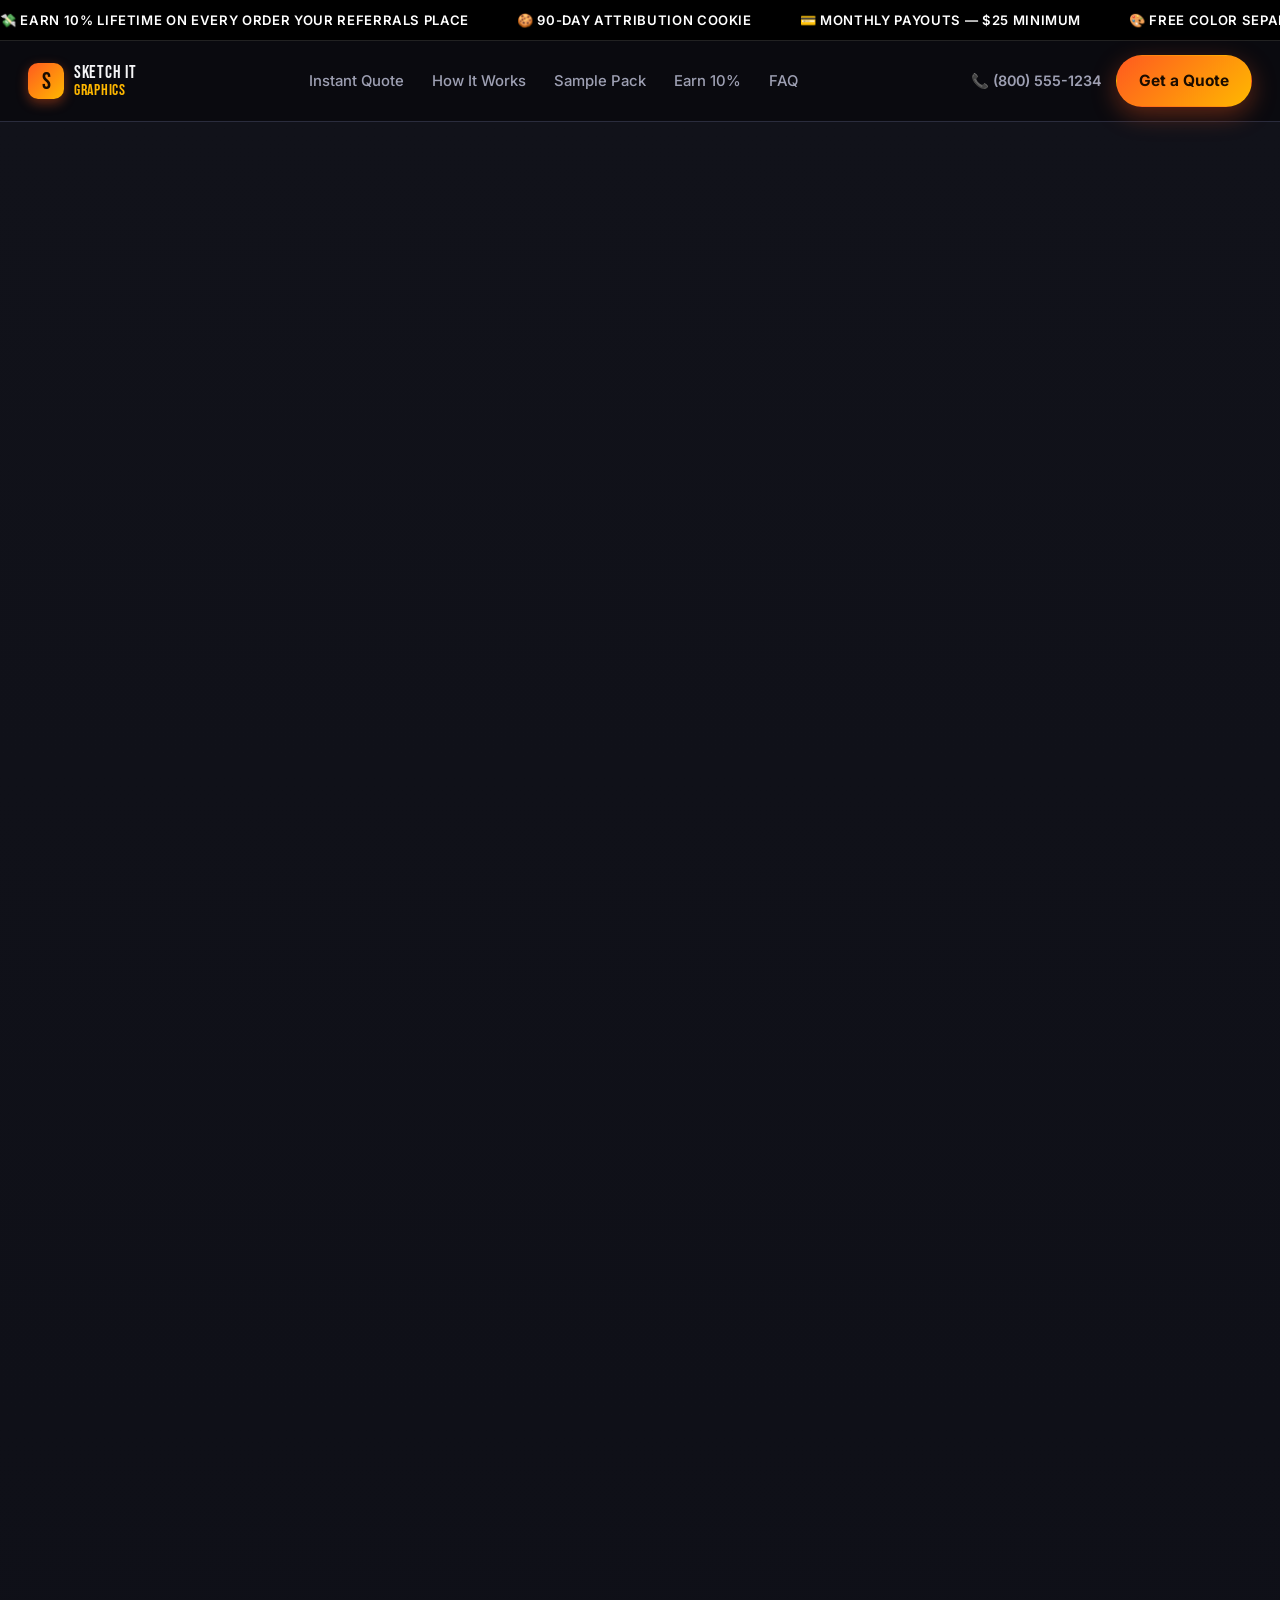
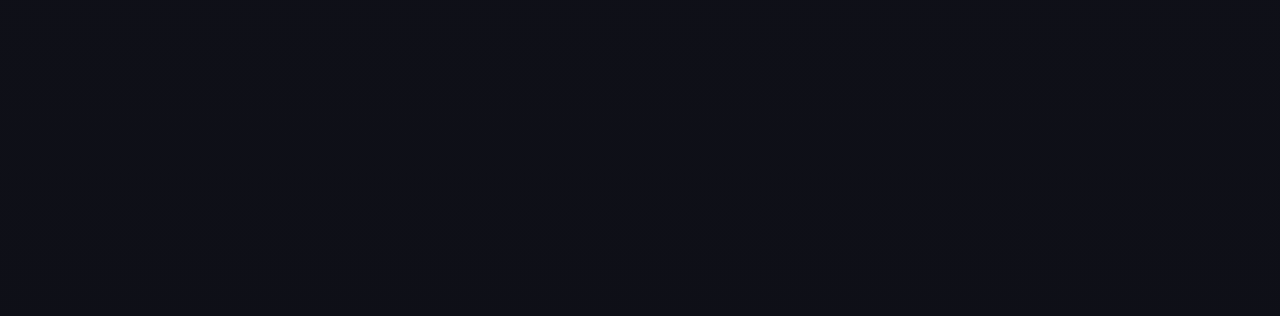
==== commit c972a6da: "Remove reseller program + all fake reviews/order counts; soften turnaround - Remove the reseller/pri" ====
--- a/affiliate.html
+++ b/affiliate.html
@@ -74,7 +74,6 @@
     <a href="/#quote">Instant Quote</a>
     <a href="/#how">How It Works</a>
     <a href="/#samples">Sample Pack</a>
-    <a href="/reseller.html">For Resellers</a>
     <a href="/affiliate.html" class="active">Earn 10%</a>
     <a href="/#faq">FAQ</a>
   </nav>
@@ -282,7 +281,6 @@
     <div>
       <h4>Programs</h4>
       <a href="/#how">How it works</a>
-      <a href="/reseller.html">Reseller program</a>
       <a href="/affiliate.html">Affiliate · earn 10%</a>
       <a href="/#faq">FAQ</a>
     </div>
--- a/styles.css
+++ b/styles.css
@@ -236,6 +236,7 @@
 .products{padding:90px 24px;background:var(--bg-2)}
 .product-grid{display:grid;grid-template-columns:repeat(3,1fr);gap:22px}
 .partners-grid{grid-template-columns:repeat(2,1fr);max-width:900px;margin:0 auto}
+.partners-grid.partners-solo{grid-template-columns:minmax(0,440px);justify-content:center}
 .product-card{position:relative;background:var(--surface);border:1px solid var(--line);border-radius:var(--r-lg);padding:30px;transition:transform .2s,border-color .2s}
 .product-card:hover{transform:translateY(-4px);border-color:var(--brand)}
 .product-card.featured{border-color:var(--brand);box-shadow:0 12px 32px rgba(255,90,31,.15)}
